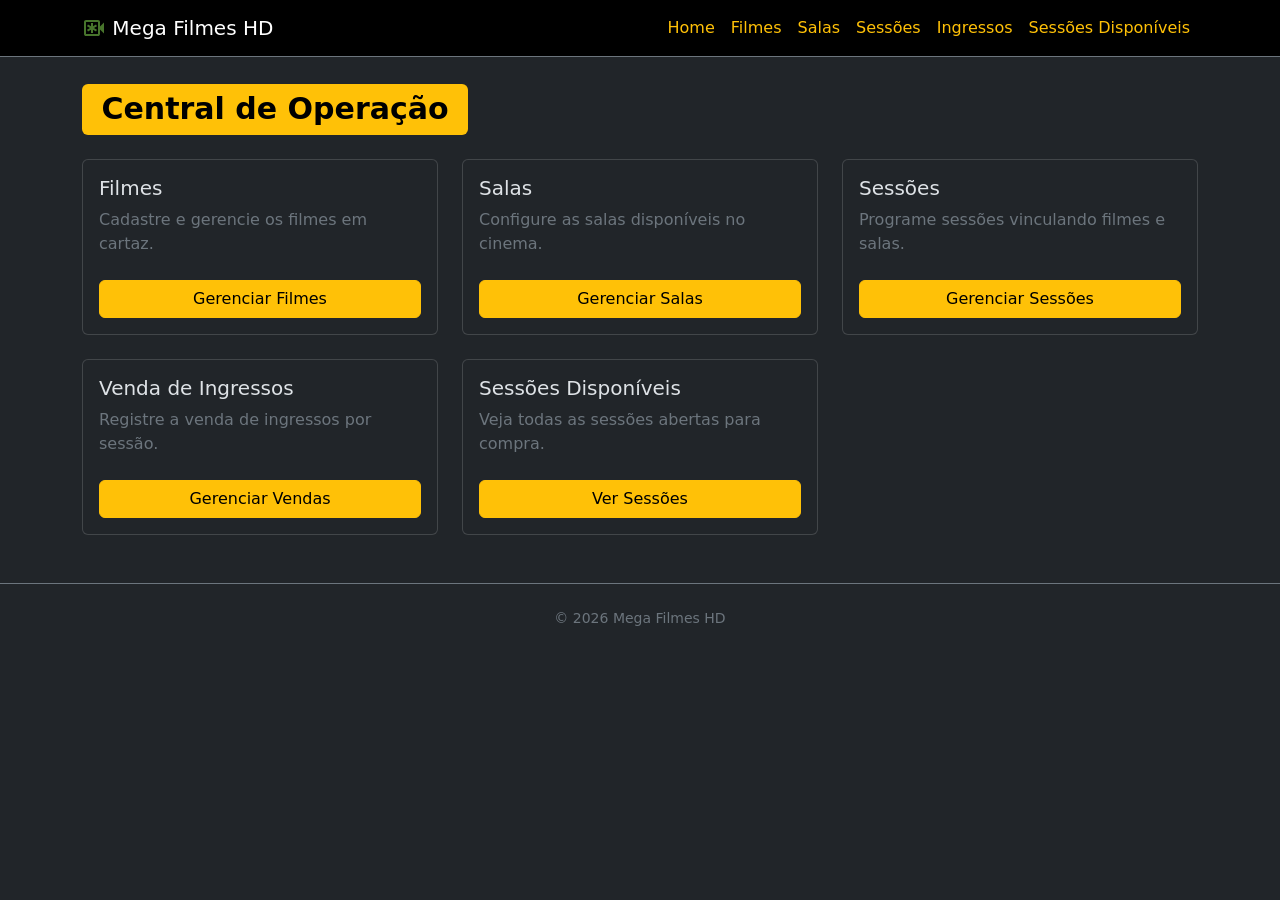
==== index.html @ 7998ba0d "change - Adicionado estilo e lógica às páginas, salvando os dados de usuário em localstorage;" ====
<!DOCTYPE html>
<html lang="pt-BR">

<head>
  <meta charset="UTF-8">
  <meta name="viewport" content="width=device-width, initial-scale=1.0">
  <title>Mega Filmes HD</title>
  <link rel="stylesheet" href="./css/bootstrap.min.css">
</head>

<body data-bs-theme="dark" class="bg-dark">
  <nav class="navbar bg-black navbar-expand-lg border-bottom border-secondary">
    <div class="container">
      <a class="navbar-brand" href="">
        <img src="./img/iconCine.svg" alt="" class="d-inline-block align-text-top">
        Mega Filmes HD
      </a>
      <button class="navbar-toggler" type="button" data-bs-toggle="collapse" data-bs-target="#navMenu">
        <span class="navbar-toggler-icon"></span>
      </button>
      <div class="collapse navbar-collapse" id="navMenu">
        <ul class="navbar-nav ms-auto">
          <li class="nav-item">
            <a href="index.html" class="nav-link text-warning">Home</a>
          </li>
          <li class="nav-item">
            <a href="cadastro-filmes.html" class="nav-link text-warning">Filmes</a>
          </li>
          <li class="nav-item">
            <a href="cadastro-salas.html" class="nav-link text-warning">Salas</a>
          </li>
          <li class="nav-item">
            <a href="cadastro-sessoes.html" class="nav-link text-warning">Sessões</a>
          </li>
          <li class="nav-item">
            <a href="venda-ingressos.html" class="nav-link text-warning">Ingressos</a>
          </li>
          <li class="nav-item">
            <a href="sessoes.html" class="nav-link text-warning">Sessões Disponíveis</a>
          </li>
        </ul>
      </div>
    </div>
  </nav>

  <div class="container mt-4">
    <h1><span class="badge text-bg-warning">Central de Operação</span></h1>
  </div>

  <div class="container mt-4">
    <div class="row gy-4">
      <div class="col-md-4">
        <div class="card h-100">
          <div class="card-body d-flex flex-column">
            <h5 class="card-title">Filmes</h5>
            <p class="card-text text-secondary flex-grow-1">Cadastre e gerencie os filmes em cartaz.</p>
            <a href="cadastro-filmes.html" class="btn btn-warning mt-2">Gerenciar Filmes</a>
          </div>
        </div>
      </div>
      <div class="col-md-4">
        <div class="card h-100">
          <div class="card-body d-flex flex-column">
            <h5 class="card-title">Salas</h5>
            <p class="card-text text-secondary flex-grow-1">Configure as salas disponíveis no cinema.</p>
            <a href="cadastro-salas.html" class="btn btn-warning mt-2">Gerenciar Salas</a>
          </div>
        </div>
      </div>
      <div class="col-md-4">
        <div class="card h-100">
          <div class="card-body d-flex flex-column">
            <h5 class="card-title">Sessões</h5>
            <p class="card-text text-secondary flex-grow-1">Programe sessões vinculando filmes e salas.</p>
            <a href="cadastro-sessoes.html" class="btn btn-warning mt-2">Gerenciar Sessões</a>
          </div>
        </div>
      </div>
      <div class="col-md-4">
        <div class="card h-100">
          <div class="card-body d-flex flex-column">
            <h5 class="card-title">Venda de Ingressos</h5>
            <p class="card-text text-secondary flex-grow-1">Registre a venda de ingressos por sessão.</p>
            <a href="venda-ingressos.html" class="btn btn-warning mt-2">Gerenciar Vendas</a>
          </div>
        </div>
      </div>
      <div class="col-md-4">
        <div class="card h-100">
          <div class="card-body d-flex flex-column">
            <h5 class="card-title">Sessões Disponíveis</h5>
            <p class="card-text text-secondary flex-grow-1">Veja todas as sessões abertas para compra.</p>
            <a href="sessoes.html" class="btn btn-warning mt-2">Ver Sessões</a>
          </div>
        </div>
      </div>
    </div>
  </div>

  <footer class="mt-5 py-4 border-top border-secondary">
    <div class="container text-center">
      <p class="text-secondary small mb-0">&copy; 2026 Mega Filmes HD</p>
    </div>
  </footer>

  <script src="https://cdn.jsdelivr.net/npm/bootstrap@5.3.3/dist/js/bootstrap.bundle.min.js"></script>
</body>

</html>
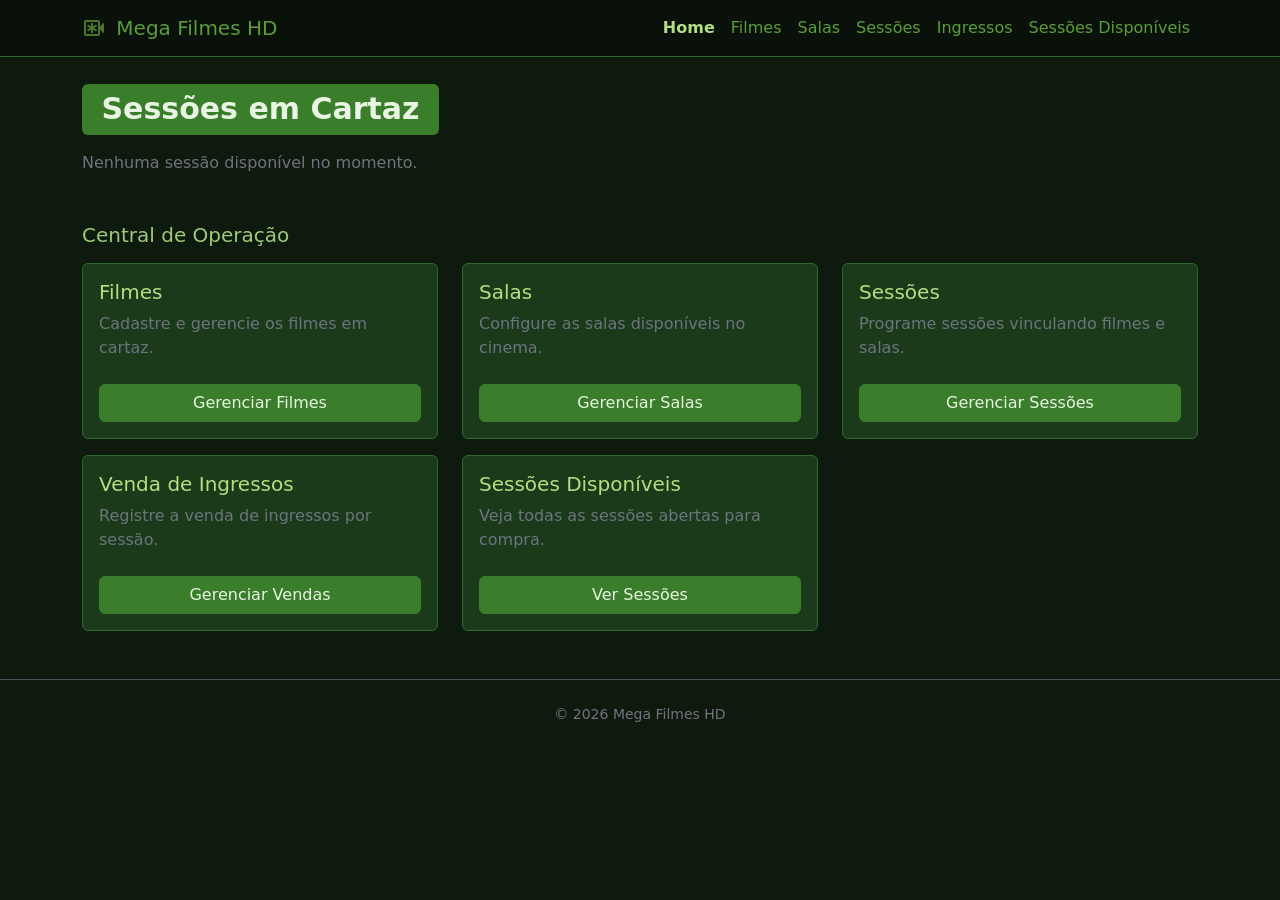
==== commit 4489eb84: "change - estilização das pages;" ====
--- a/index.html
+++ b/index.html
@@ -6,13 +6,14 @@
   <meta name="viewport" content="width=device-width, initial-scale=1.0">
   <title>Mega Filmes HD</title>
   <link rel="stylesheet" href="./css/bootstrap.min.css">
+  <link rel="stylesheet" href="./css/styles.css">
 </head>
 
-<body data-bs-theme="dark" class="bg-dark">
-  <nav class="navbar bg-black navbar-expand-lg border-bottom border-secondary">
+<body data-bs-theme="dark">
+  <nav class="navbar navbar-expand-lg border-bottom">
     <div class="container">
-      <a class="navbar-brand" href="">
-        <img src="./img/iconCine.svg" alt="" class="d-inline-block align-text-top">
+      <a class="navbar-brand" href="index.html">
+        <img src="./img/iconCine.svg" alt="" class="d-inline-block align-text-top me-1">
         Mega Filmes HD
       </a>
       <button class="navbar-toggler" type="button" data-bs-toggle="collapse" data-bs-target="#navMenu">
@@ -20,35 +21,28 @@
       </button>
       <div class="collapse navbar-collapse" id="navMenu">
         <ul class="navbar-nav ms-auto">
-          <li class="nav-item">
-            <a href="index.html" class="nav-link text-warning">Home</a>
-          </li>
-          <li class="nav-item">
-            <a href="cadastro-filmes.html" class="nav-link text-warning">Filmes</a>
-          </li>
-          <li class="nav-item">
-            <a href="cadastro-salas.html" class="nav-link text-warning">Salas</a>
-          </li>
-          <li class="nav-item">
-            <a href="cadastro-sessoes.html" class="nav-link text-warning">Sessões</a>
-          </li>
-          <li class="nav-item">
-            <a href="venda-ingressos.html" class="nav-link text-warning">Ingressos</a>
-          </li>
-          <li class="nav-item">
-            <a href="sessoes.html" class="nav-link text-warning">Sessões Disponíveis</a>
-          </li>
+          <li class="nav-item"><a href="index.html" class="nav-link active">Home</a></li>
+          <li class="nav-item"><a href="cadastro-filmes.html" class="nav-link">Filmes</a></li>
+          <li class="nav-item"><a href="cadastro-salas.html" class="nav-link">Salas</a></li>
+          <li class="nav-item"><a href="cadastro-sessoes.html" class="nav-link">Sessões</a></li>
+          <li class="nav-item"><a href="venda-ingressos.html" class="nav-link">Ingressos</a></li>
+          <li class="nav-item"><a href="sessoes.html" class="nav-link">Sessões Disponíveis</a></li>
         </ul>
       </div>
     </div>
   </nav>
 
   <div class="container mt-4">
-    <h1><span class="badge text-bg-warning">Central de Operação</span></h1>
+    <h1><span class="badge text-bg-warning">Sessões em Cartaz</span></h1>
   </div>
 
-  <div class="container mt-4">
-    <div class="row gy-4">
+  <div class="container mt-3" id="sessoesEmCartaz">
+    <p class="text-secondary">Carregando sessões...</p>
+  </div>
+
+  <div class="container mt-5">
+    <h5 class="mb-3" style="color:#a0c878">Central de Operação</h5>
+    <div class="row gy-3">
       <div class="col-md-4">
         <div class="card h-100">
           <div class="card-body d-flex flex-column">
@@ -97,13 +91,15 @@
     </div>
   </div>
 
-  <footer class="mt-5 py-4 border-top border-secondary">
+  <footer class="mt-5 py-4 border-top">
     <div class="container text-center">
       <p class="text-secondary small mb-0">&copy; 2026 Mega Filmes HD</p>
     </div>
   </footer>
 
-  <script src="https://cdn.jsdelivr.net/npm/bootstrap@5.3.3/dist/js/bootstrap.bundle.min.js"></script>
+  <script src="./js/bootstrap.bundle.min.js"></script>
+  <script src="./js/Script.js"></script>
+  <script>renderSessoesIndex();</script>
 </body>
 
-</html>+</html>
--- a/css/styles.css
+++ b/css/styles.css
@@ -0,0 +1,123 @@
+:root {
+  --green-dark: #1a3a1a;
+  --green-mid: #2d6a2d;
+  --green-accent: #48752C;
+  --green-light: #5a9e3a;
+  --green-btn: #3a7d2a;
+  --green-btn-hover: #2d6020;
+}
+
+body {
+  background-color: #0d1a0d !important;
+}
+
+.navbar {
+  background-color: #0a100a !important;
+  border-bottom-color: var(--green-mid) !important;
+}
+
+.navbar-brand {
+  color: var(--green-light) !important;
+}
+
+.nav-link {
+  color: var(--green-light) !important;
+}
+
+.nav-link:hover {
+  color: #8fce6a !important;
+}
+
+.nav-link.active {
+  color: #b0e080 !important;
+  font-weight: 600;
+}
+
+.badge.text-bg-warning,
+.btn-warning {
+  background-color: var(--green-btn) !important;
+  border-color: var(--green-btn) !important;
+  color: #e8f5e2 !important;
+}
+
+.btn-warning:hover {
+  background-color: var(--green-btn-hover) !important;
+  border-color: var(--green-btn-hover) !important;
+}
+
+.btn-sm.btn-warning {
+  background-color: var(--green-accent) !important;
+  border-color: var(--green-accent) !important;
+  color: #fff !important;
+}
+
+.card {
+  background-color: var(--green-dark) !important;
+  border-color: var(--green-mid) !important;
+}
+
+.card-title {
+  color: #b0e080;
+}
+
+hr.border-secondary {
+  border-color: var(--green-mid) !important;
+}
+
+footer {
+  border-top-color: var(--green-mid) !important;
+}
+
+.form-control,
+.form-select {
+  background-color: #142014;
+  border-color: var(--green-mid);
+  color: #d4edda;
+}
+
+.form-control:focus,
+.form-select:focus {
+  background-color: #1a2e1a;
+  border-color: var(--green-light);
+  color: #e8f5e2;
+  box-shadow: 0 0 0 0.2rem rgba(90, 158, 58, 0.25);
+}
+
+.form-control::placeholder {
+  color: #6a8a6a;
+}
+
+.form-label {
+  color: #a0c878;
+}
+
+.table-dark {
+  --bs-table-bg: #142014;
+  --bs-table-striped-bg: #1a2e1a;
+  --bs-table-hover-bg: #1f381f;
+  --bs-table-border-color: var(--green-mid);
+}
+
+.sessao-card {
+  background-color: var(--green-dark);
+  border: 1px solid var(--green-mid);
+  border-radius: 0.5rem;
+  padding: 1rem;
+  margin-bottom: 1rem;
+}
+
+.sessao-card h5 {
+  color: #b0e080;
+  margin-bottom: 0.5rem;
+}
+
+.sessao-card .info {
+  color: #7ab87a;
+  font-size: 0.9rem;
+}
+
+.sessao-card .preco {
+  color: #8fce6a;
+  font-weight: 600;
+  font-size: 1.1rem;
+}
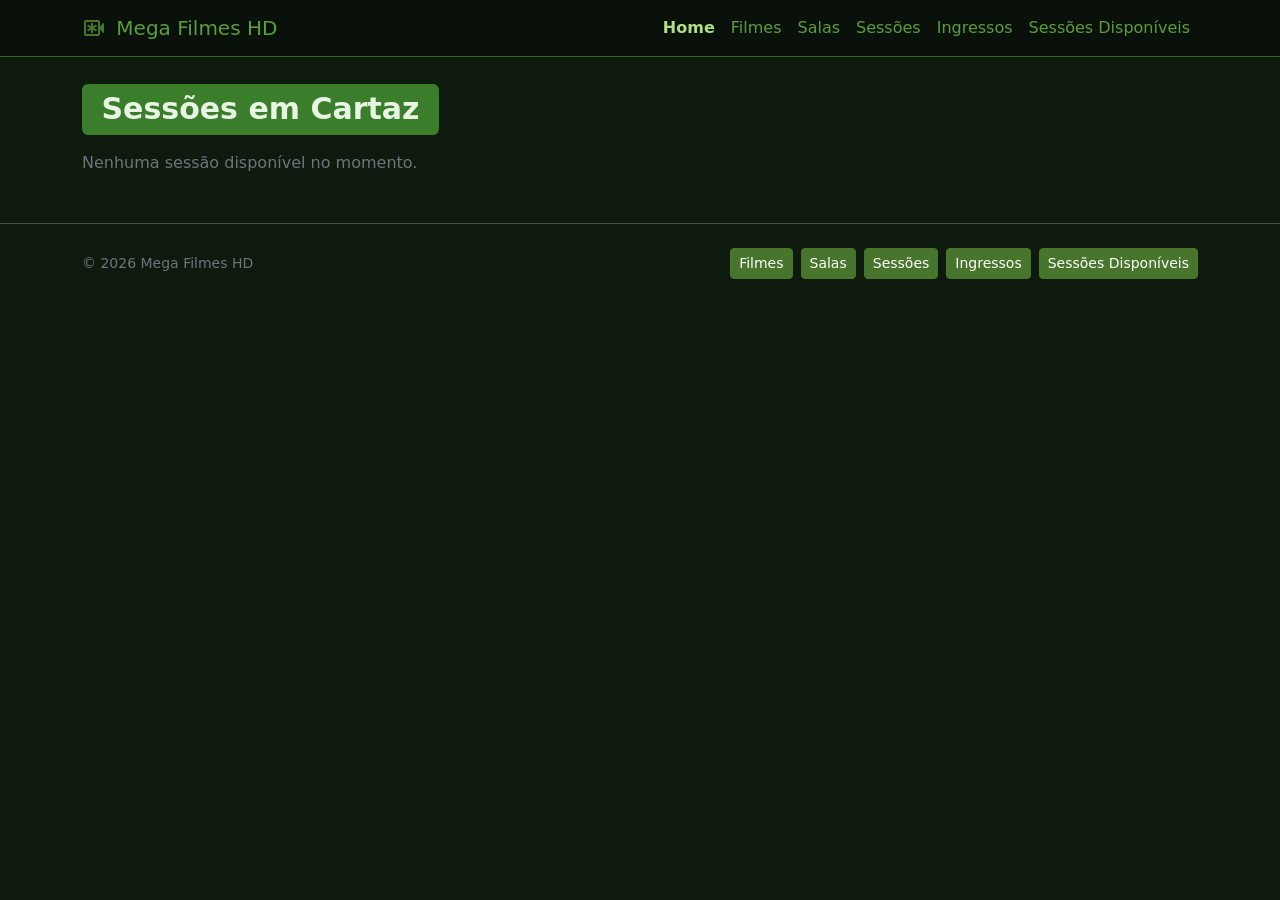
==== commit da9ef5e1: "feat - editForms - Adicionada função para editar os dados preenchidos pelos formulários" ====
--- a/index.html
+++ b/index.html
@@ -40,60 +40,22 @@
     <p class="text-secondary">Carregando sessões...</p>
   </div>
 
-  <div class="container mt-5">
-    <h5 class="mb-3" style="color:#a0c878">Central de Operação</h5>
-    <div class="row gy-3">
-      <div class="col-md-4">
-        <div class="card h-100">
-          <div class="card-body d-flex flex-column">
-            <h5 class="card-title">Filmes</h5>
-            <p class="card-text text-secondary flex-grow-1">Cadastre e gerencie os filmes em cartaz.</p>
-            <a href="cadastro-filmes.html" class="btn btn-warning mt-2">Gerenciar Filmes</a>
+  <footer class="mt-5 py-4 border-top">
+    <div class="container">
+      <div class="row align-items-center gy-3">
+        <div class="col-md-4 text-center text-md-start">
+          <p class="text-secondary small mb-0">&copy; 2026 Mega Filmes HD</p>
+        </div>
+        <div class="col-md-8">
+          <div class="d-flex flex-wrap justify-content-center justify-content-md-end gap-2">
+            <a href="cadastro-filmes.html" class="btn btn-sm btn-warning">Filmes</a>
+            <a href="cadastro-salas.html" class="btn btn-sm btn-warning">Salas</a>
+            <a href="cadastro-sessoes.html" class="btn btn-sm btn-warning">Sessões</a>
+            <a href="venda-ingressos.html" class="btn btn-sm btn-warning">Ingressos</a>
+            <a href="sessoes.html" class="btn btn-sm btn-warning">Sessões Disponíveis</a>
           </div>
         </div>
       </div>
-      <div class="col-md-4">
-        <div class="card h-100">
-          <div class="card-body d-flex flex-column">
-            <h5 class="card-title">Salas</h5>
-            <p class="card-text text-secondary flex-grow-1">Configure as salas disponíveis no cinema.</p>
-            <a href="cadastro-salas.html" class="btn btn-warning mt-2">Gerenciar Salas</a>
-          </div>
-        </div>
-      </div>
-      <div class="col-md-4">
-        <div class="card h-100">
-          <div class="card-body d-flex flex-column">
-            <h5 class="card-title">Sessões</h5>
-            <p class="card-text text-secondary flex-grow-1">Programe sessões vinculando filmes e salas.</p>
-            <a href="cadastro-sessoes.html" class="btn btn-warning mt-2">Gerenciar Sessões</a>
-          </div>
-        </div>
-      </div>
-      <div class="col-md-4">
-        <div class="card h-100">
-          <div class="card-body d-flex flex-column">
-            <h5 class="card-title">Venda de Ingressos</h5>
-            <p class="card-text text-secondary flex-grow-1">Registre a venda de ingressos por sessão.</p>
-            <a href="venda-ingressos.html" class="btn btn-warning mt-2">Gerenciar Vendas</a>
-          </div>
-        </div>
-      </div>
-      <div class="col-md-4">
-        <div class="card h-100">
-          <div class="card-body d-flex flex-column">
-            <h5 class="card-title">Sessões Disponíveis</h5>
-            <p class="card-text text-secondary flex-grow-1">Veja todas as sessões abertas para compra.</p>
-            <a href="sessoes.html" class="btn btn-warning mt-2">Ver Sessões</a>
-          </div>
-        </div>
-      </div>
-    </div>
-  </div>
-
-  <footer class="mt-5 py-4 border-top">
-    <div class="container text-center">
-      <p class="text-secondary small mb-0">&copy; 2026 Mega Filmes HD</p>
     </div>
   </footer>
 
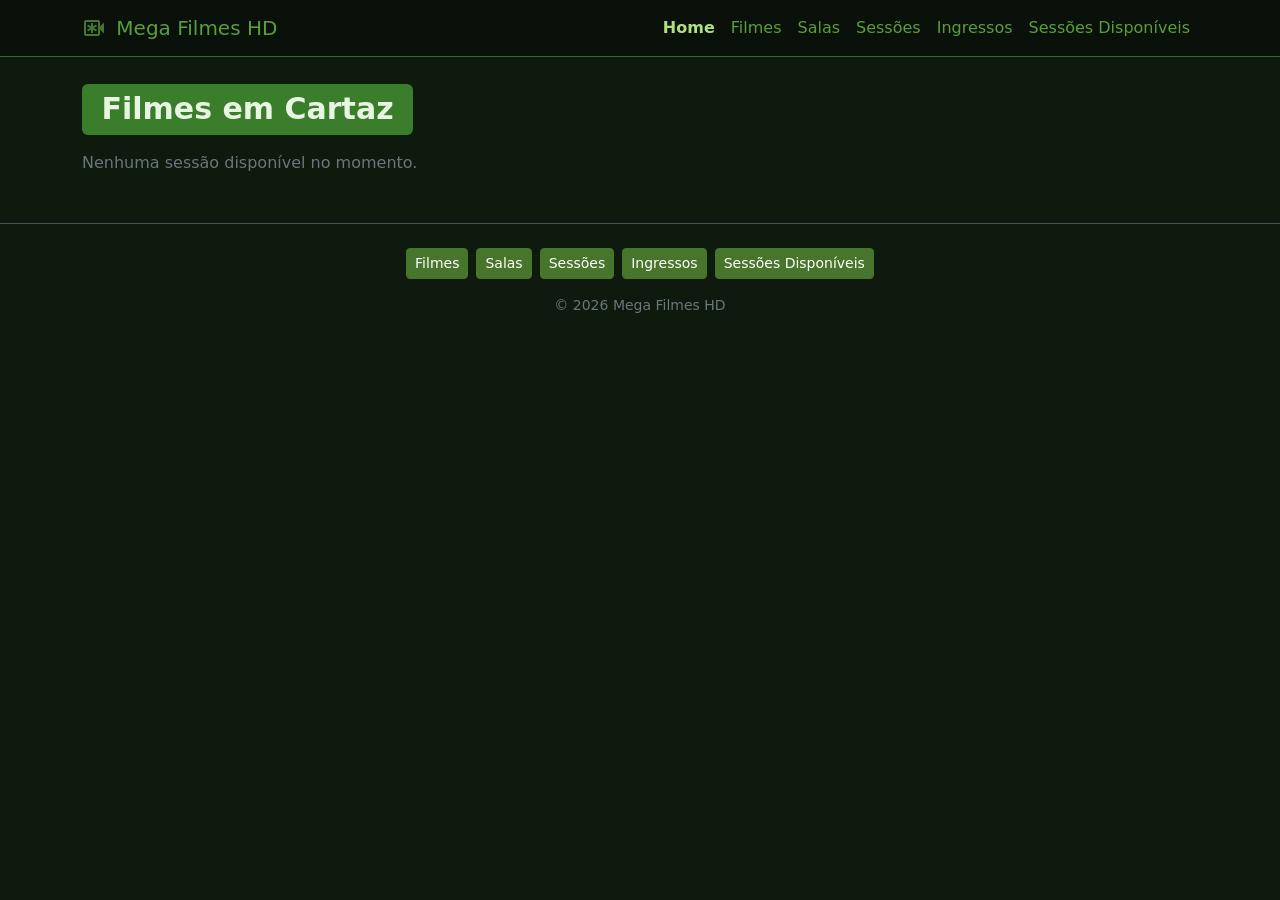
==== commit 0ba49984: "change" ====
--- a/index.html
+++ b/index.html
@@ -33,7 +33,7 @@
   </nav>
 
   <div class="container mt-4">
-    <h1><span class="badge text-bg-warning">Sessões em Cartaz</span></h1>
+    <h1><span class="badge text-bg-warning">Filmes em Cartaz</span></h1>
   </div>
 
   <div class="container mt-3" id="sessoesEmCartaz">
@@ -41,21 +41,15 @@
   </div>
 
   <footer class="mt-5 py-4 border-top">
-    <div class="container">
-      <div class="row align-items-center gy-3">
-        <div class="col-md-4 text-center text-md-start">
-          <p class="text-secondary small mb-0">&copy; 2026 Mega Filmes HD</p>
-        </div>
-        <div class="col-md-8">
-          <div class="d-flex flex-wrap justify-content-center justify-content-md-end gap-2">
-            <a href="cadastro-filmes.html" class="btn btn-sm btn-warning">Filmes</a>
-            <a href="cadastro-salas.html" class="btn btn-sm btn-warning">Salas</a>
-            <a href="cadastro-sessoes.html" class="btn btn-sm btn-warning">Sessões</a>
-            <a href="venda-ingressos.html" class="btn btn-sm btn-warning">Ingressos</a>
-            <a href="sessoes.html" class="btn btn-sm btn-warning">Sessões Disponíveis</a>
-          </div>
-        </div>
+    <div class="container text-center">
+      <div class="d-flex flex-wrap justify-content-center gap-2 mb-3">
+        <a href="cadastro-filmes.html" class="btn btn-sm btn-warning">Filmes</a>
+        <a href="cadastro-salas.html" class="btn btn-sm btn-warning">Salas</a>
+        <a href="cadastro-sessoes.html" class="btn btn-sm btn-warning">Sessões</a>
+        <a href="venda-ingressos.html" class="btn btn-sm btn-warning">Ingressos</a>
+        <a href="sessoes.html" class="btn btn-sm btn-warning">Sessões Disponíveis</a>
       </div>
+      <p class="text-secondary small mb-0">&copy; 2026 Mega Filmes HD</p>
     </div>
   </footer>
 
@@ -64,4 +58,4 @@
   <script>renderSessoesIndex();</script>
 </body>
 
-</html>
+</html>
